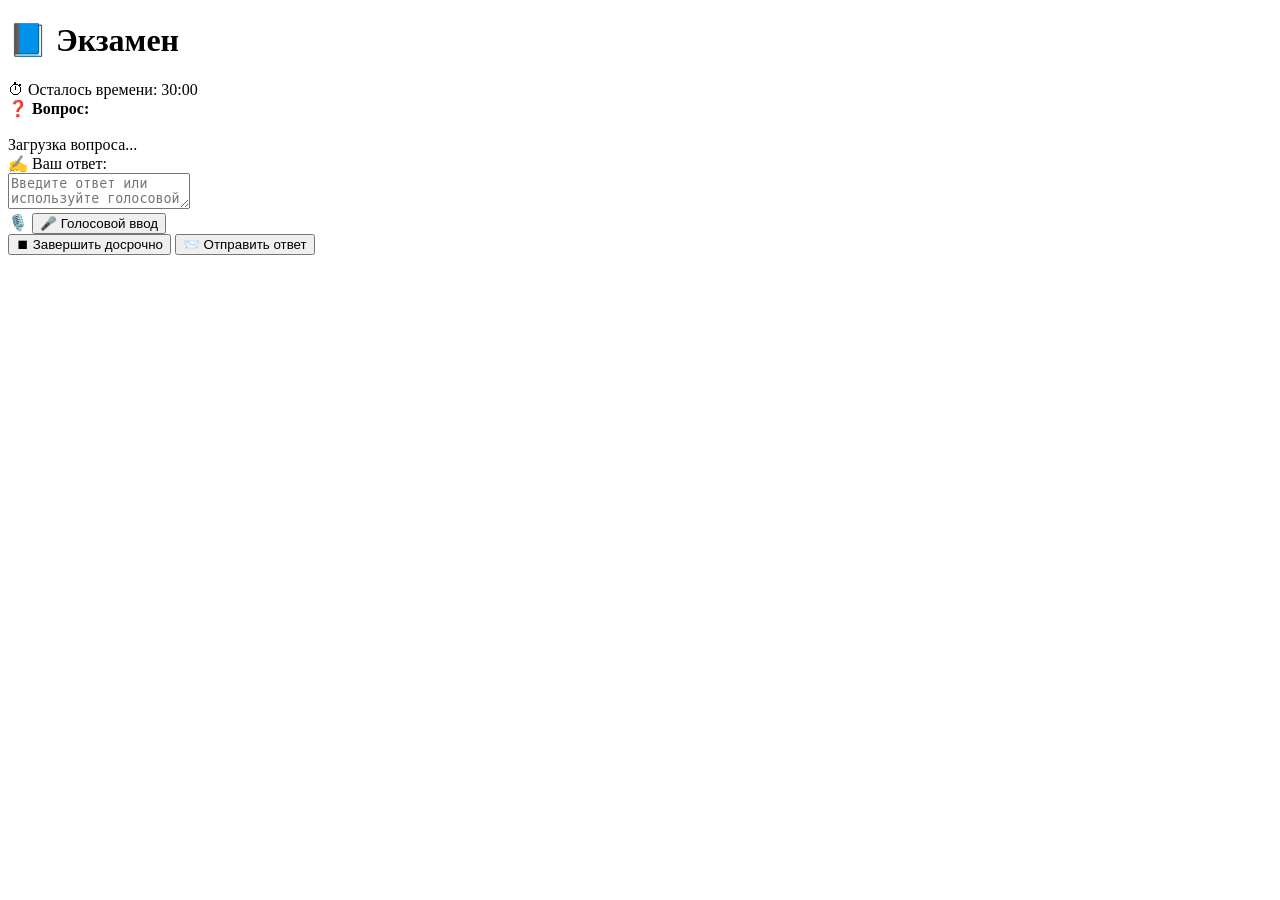
==== frontend/pages/exam.html @ b4791049 "Update exam.html" ====
<!DOCTYPE html>
<html lang="ru">
<head>
  <meta charset="UTF-8">
  <meta name="viewport" content="width=device-width, initial-scale=1.0">
  <title>Экзамен | Устойчивое развитие</title>
  <link rel="stylesheet" href="exam.css">
</head>
<body>
<div class="exam-container">
  <!-- шапка: заголовок + таймер -->
  <div class="exam-header">
    <div class="exam-title">
      <h1>📘 Экзамен</h1>
    </div>
    <div class="timer">
      <span>⏱ Осталось времени:</span>
      <span id="timerDisplay">30:00</span>
    </div>
  </div>

  <!-- карточка вопроса (динамическая) -->
  <div class="question-card" id="questionCard">
    <div class="question-text" id="questionText">
      ❓ <strong>Вопрос:</strong><br><br>
      Загрузка вопроса...
    </div>
  </div>

  <!-- карточка ответа -->
  <div class="answer-card">
    <div class="answer-label">✍️ Ваш ответ:</div>
    <textarea id="answerInput" placeholder="Введите ответ или используйте голосовой ввод..."></textarea>

    <!-- реальный голосовой ввод -->
    <div class="voice-note">
      <span>🎙️</span>
      <button class="voice-btn" id="voiceBtn">🎤 Голосовой ввод</button>
      <span id="voiceStatus" class="voice-status"></span>
    </div>
  </div>

  <!-- кнопки действий -->
  <div class="actions">
    <button class="btn btn-secondary" id="finishEarlyBtn">⏹ Завершить досрочно</button>
    <button class="btn btn-primary" id="submitAnswerBtn">📨 Отправить ответ</button>
  </div>
</div>

<script src="exam.js"></script>
</body>
</html>
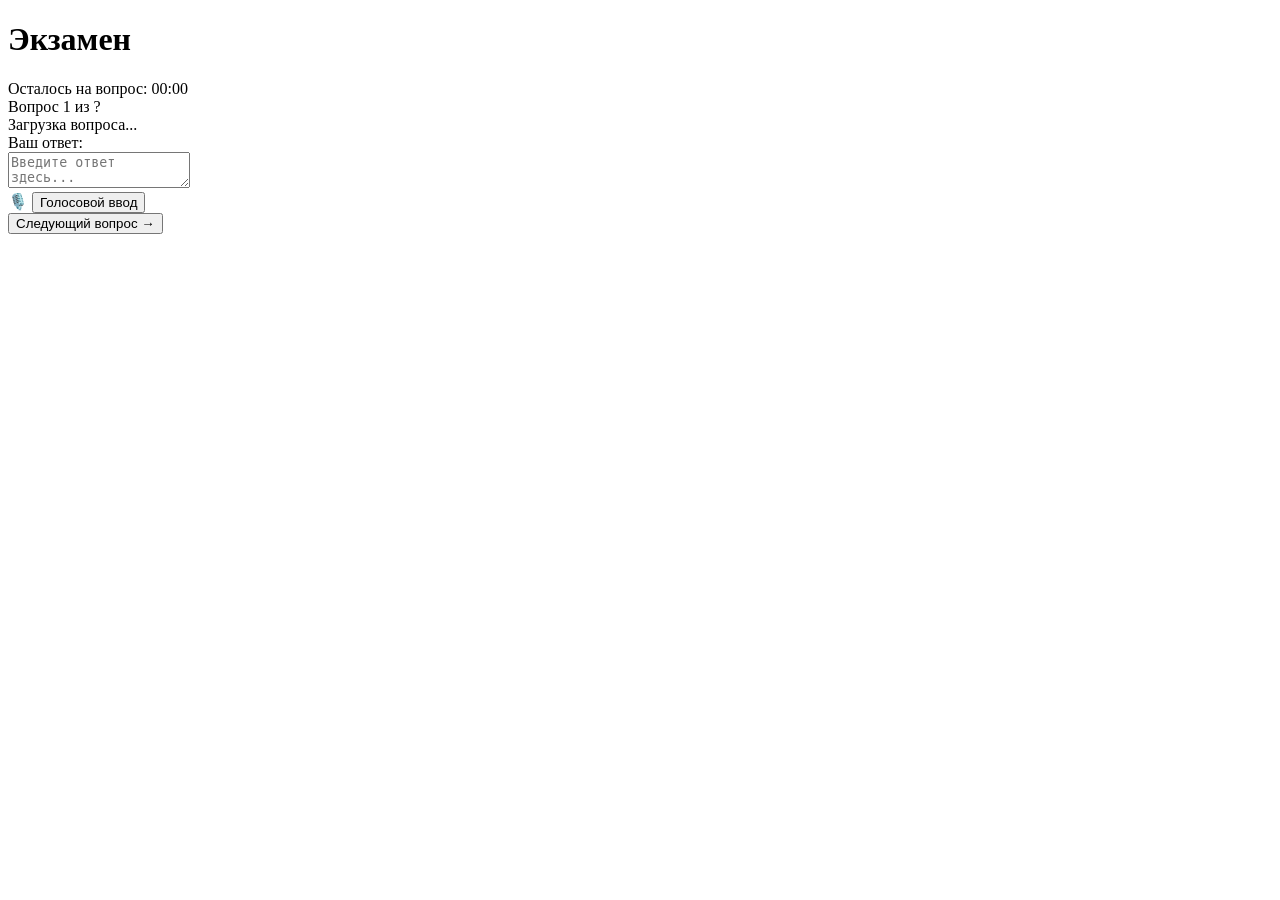
==== commit af61db3a: "add PDF question parser with AI-generated answers using lecture context" ====
--- a/frontend/pages/exam.html
+++ b/frontend/pages/exam.html
@@ -3,50 +3,54 @@
 <head>
   <meta charset="UTF-8">
   <meta name="viewport" content="width=device-width, initial-scale=1.0">
-  <title>Экзамен | Устойчивое развитие</title>
-  <link rel="stylesheet" href="exam.css">
+  <title>Экзамен | Система оценивания знаний</title>
+  <link rel="stylesheet" href="/css/style.css">
+  <link rel="stylesheet" href="/css/exam.css">
+  <link href="https://fonts.googleapis.com/css2?family=Poppins:wght@300;400;500;600;700;800&display=swap" rel="stylesheet">
 </head>
 <body>
 <div class="exam-container">
-  <!-- шапка: заголовок + таймер -->
   <div class="exam-header">
     <div class="exam-title">
-      <h1>📘 Экзамен</h1>
+      <h1>Экзамен</h1>
+      <div class="student-info" id="studentInfo"></div>
     </div>
     <div class="timer">
-      <span>⏱ Осталось времени:</span>
-      <span id="timerDisplay">30:00</span>
+      <span>Осталось на вопрос:</span>
+      <span id="timerDisplay">00:00</span>
     </div>
   </div>
 
-  <!-- карточка вопроса (динамическая) -->
+  <div class="progress-container">
+    <div class="progress-bar" id="progressBar"></div>
+    <div class="progress-text" id="progressText">Вопрос 1 из ?</div>
+  </div>
+
   <div class="question-card" id="questionCard">
     <div class="question-text" id="questionText">
-      ❓ <strong>Вопрос:</strong><br><br>
+      <div class="loading-spinner"></div>
       Загрузка вопроса...
     </div>
   </div>
 
-  <!-- карточка ответа -->
   <div class="answer-card">
-    <div class="answer-label">✍️ Ваш ответ:</div>
-    <textarea id="answerInput" placeholder="Введите ответ или используйте голосовой ввод..."></textarea>
+    <div class="answer-label">Ваш ответ:</div>
+    <textarea id="answerInput" placeholder="Введите ответ здесь..."></textarea>
 
-    <!-- реальный голосовой ввод -->
     <div class="voice-note">
       <span>🎙️</span>
-      <button class="voice-btn" id="voiceBtn">🎤 Голосовой ввод</button>
+      <button class="voice-btn" id="voiceBtn" type="button">Голосовой ввод</button>
       <span id="voiceStatus" class="voice-status"></span>
     </div>
   </div>
 
-  <!-- кнопки действий -->
   <div class="actions">
-    <button class="btn btn-secondary" id="finishEarlyBtn">⏹ Завершить досрочно</button>
-    <button class="btn btn-primary" id="submitAnswerBtn">📨 Отправить ответ</button>
+    <button class="btn btn-secondary" id="prevBtn" type="button" style="display: none;">← Предыдущий</button>
+    <button class="btn btn-primary" id="nextBtn" type="button">Следующий вопрос →</button>
+    <button class="btn btn-secondary" id="finishEarlyBtn" type="button" style="display: none;">⏹ Завершить экзамен</button>
   </div>
 </div>
 
-<script src="exam.js"></script>
+<script src="/js/exam.js"></script>
 </body>
-</html>
+</html>
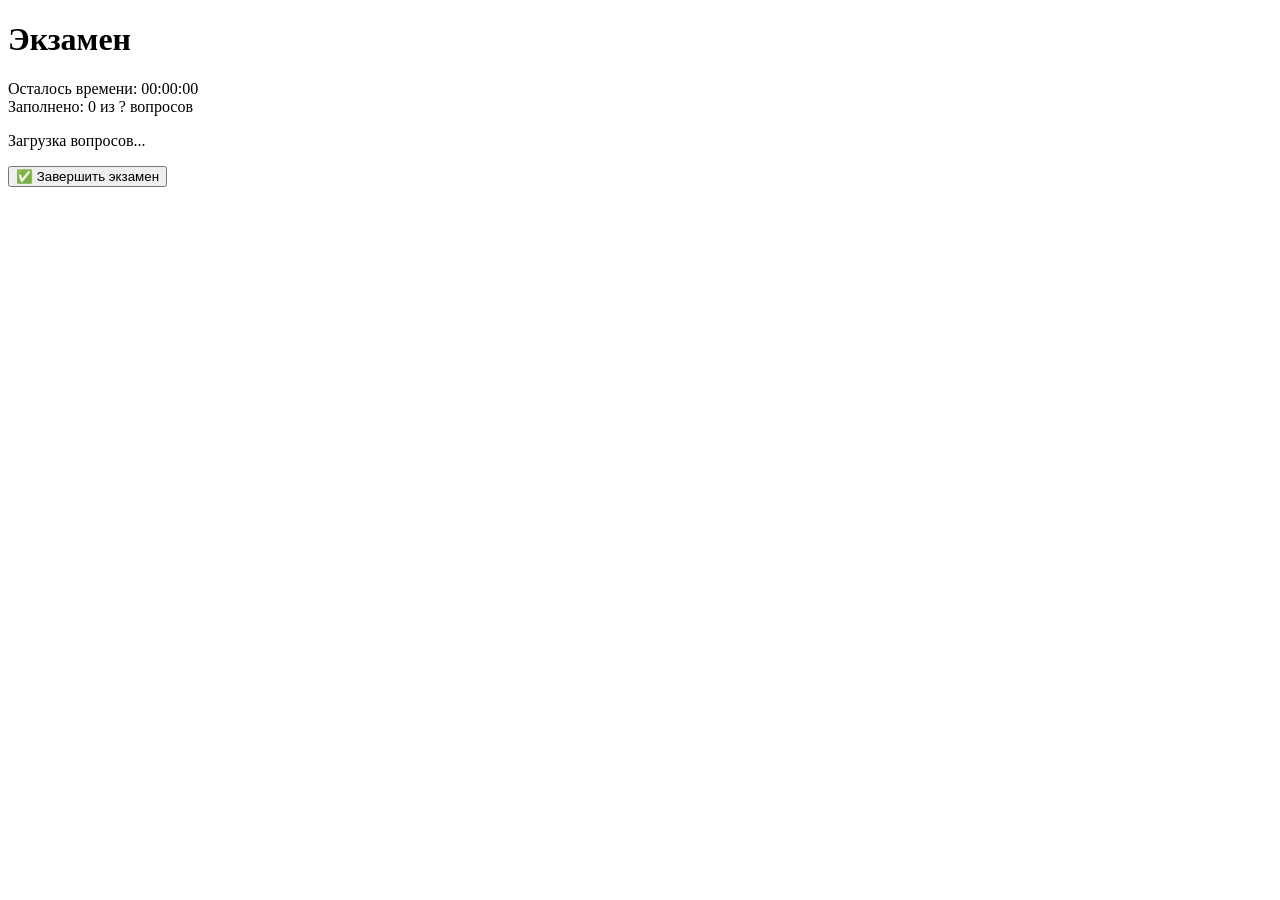
==== commit e8b144b8: "editing the front and changing bugs" ====
--- a/frontend/pages/exam.html
+++ b/frontend/pages/exam.html
@@ -16,38 +16,25 @@
       <div class="student-info" id="studentInfo"></div>
     </div>
     <div class="timer">
-      <span>Осталось на вопрос:</span>
-      <span id="timerDisplay">00:00</span>
+      <span>Осталось времени:</span>
+      <span id="timerDisplay">00:00:00</span>
     </div>
   </div>
 
   <div class="progress-container">
     <div class="progress-bar" id="progressBar"></div>
-    <div class="progress-text" id="progressText">Вопрос 1 из ?</div>
+    <div class="progress-text" id="progressText">Заполнено: 0 из ? вопросов</div>
   </div>
 
-  <div class="question-card" id="questionCard">
-    <div class="question-text" id="questionText">
-      <div class="loading-spinner"></div>
-      Загрузка вопроса...
-    </div>
-  </div>
-
-  <div class="answer-card">
-    <div class="answer-label">Ваш ответ:</div>
-    <textarea id="answerInput" placeholder="Введите ответ здесь..."></textarea>
-
-    <div class="voice-note">
-      <span>🎙️</span>
-      <button class="voice-btn" id="voiceBtn" type="button">Голосовой ввод</button>
-      <span id="voiceStatus" class="voice-status"></span>
-    </div>
+  <div class="questions-container" id="questionsContainer">
+    <div class="loading-spinner"></div>
+    <p>Загрузка вопросов...</p>
   </div>
 
   <div class="actions">
-    <button class="btn btn-secondary" id="prevBtn" type="button" style="display: none;">← Предыдущий</button>
-    <button class="btn btn-primary" id="nextBtn" type="button">Следующий вопрос →</button>
-    <button class="btn btn-secondary" id="finishEarlyBtn" type="button" style="display: none;">⏹ Завершить экзамен</button>
+    <button class="btn btn-primary btn-finish" id="finishExamBtn" type="button">
+      ✅ Завершить экзамен
+    </button>
   </div>
 </div>
 
